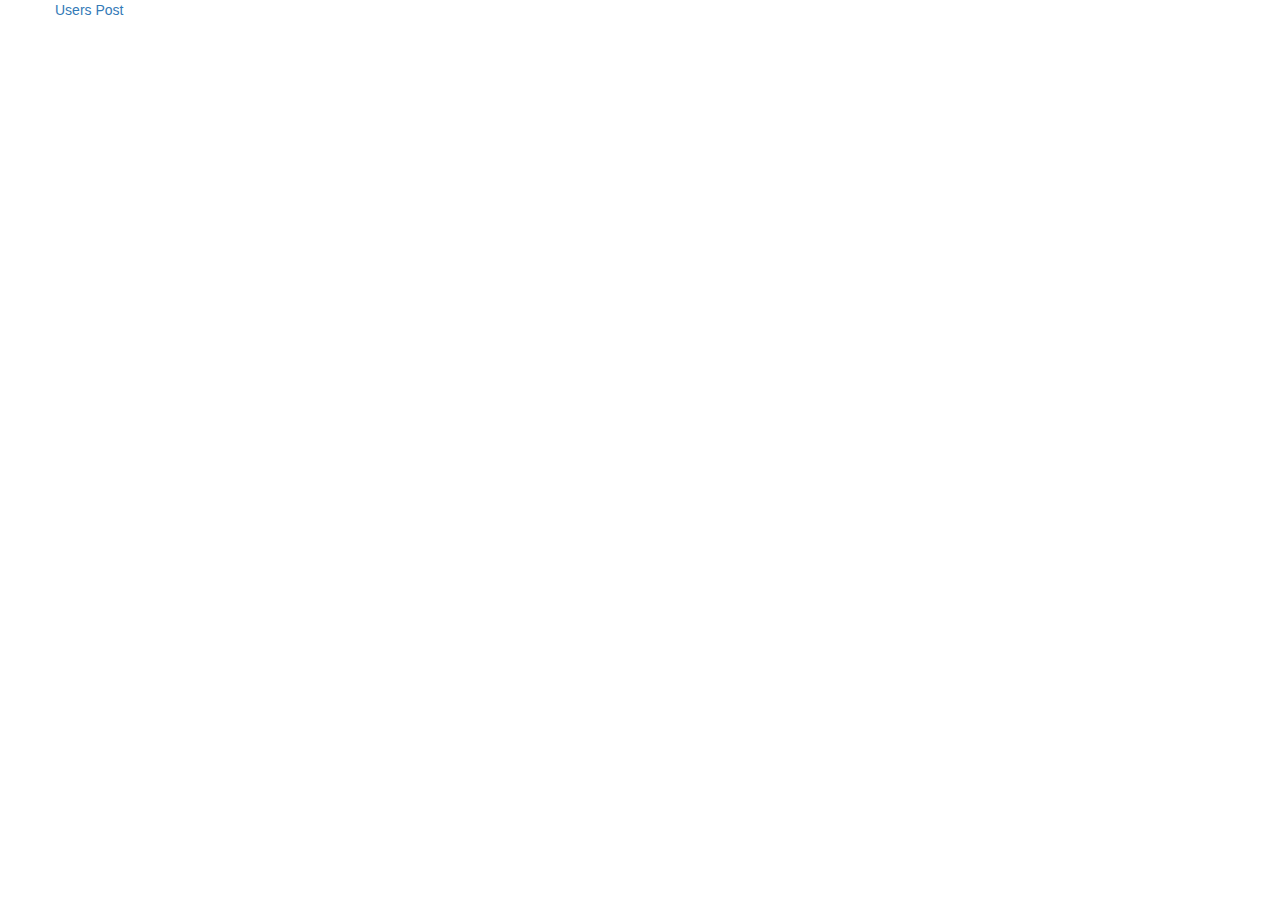
==== src/index.html @ 45a694a7 "angular" ====
<!doctype html>
<html lang="en">
<head>
    <meta charset="utf-8">
    <title>MedicalFrontend</title>
    <base href="/">

    <meta name="viewport" content="width=device-width, initial-scale=1">
    <link rel="icon" type="image/x-icon" href="favicon.ico">
    <!-- Latest compiled and minified CSS -->
    <link rel="stylesheet" href="https://maxcdn.bootstrapcdn.com/bootstrap/3.3.7/css/bootstrap.min.css"
          integrity="sha384-BVYiiSIFeK1dGmJRAkycuHAHRg32OmUcww7on3RYdg4Va+PmSTsz/K68vbdEjh4u" crossorigin="anonymous">

</head>
<body>
<div class="container">
    <div class="row">
        <a href="/admin/users">Users</a>
        <a href="/admin/post">Post</a>

    </div>
</div>

<app-root></app-root>

</body>
</html>
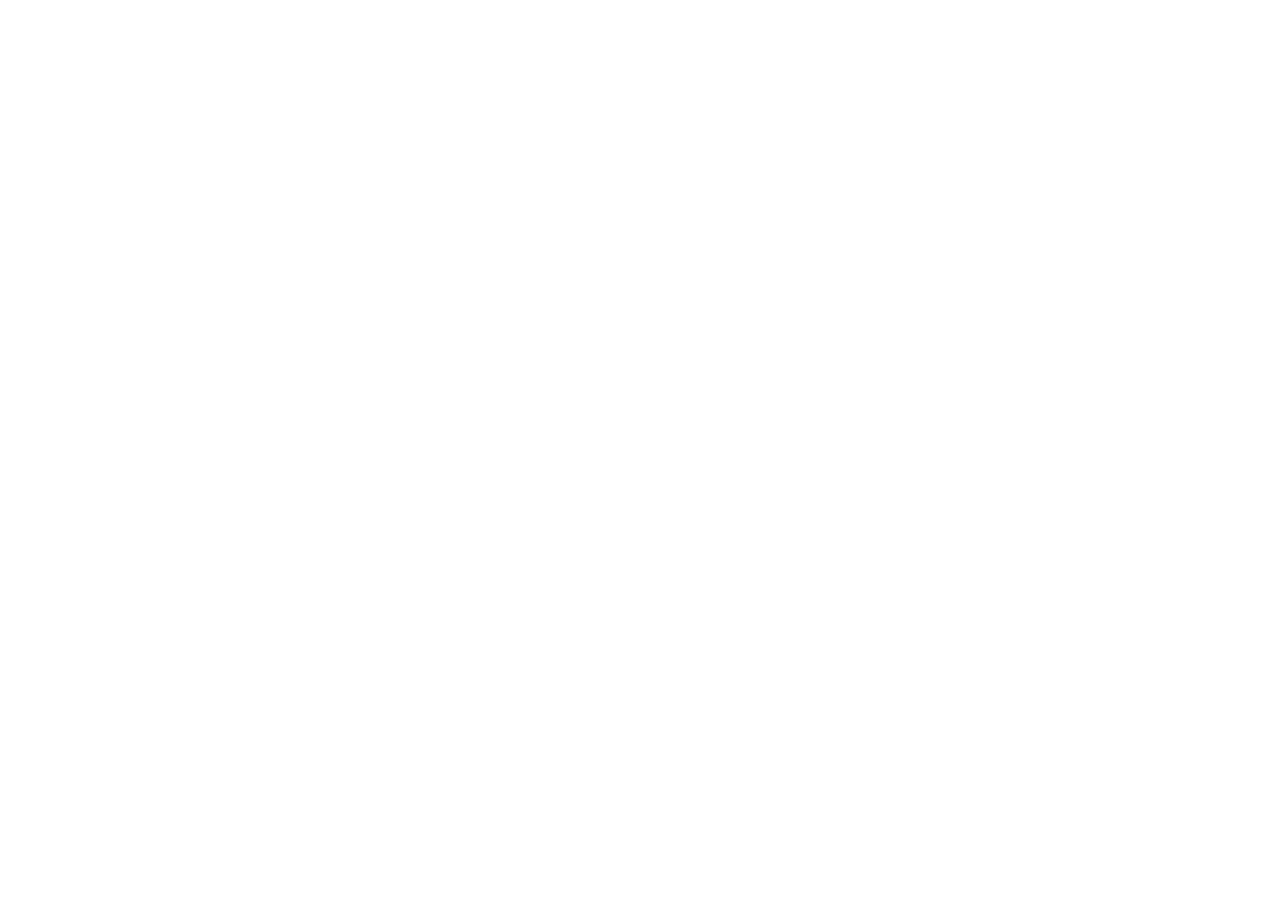
==== commit 53259ead: "user optimize structur" ====
--- a/src/index.html
+++ b/src/index.html
@@ -13,13 +13,7 @@
 
 </head>
 <body>
-<div class="container">
-    <div class="row">
-        <a href="/admin/users">Users</a>
-        <a href="/admin/post">Post</a>
 
-    </div>
-</div>
 
 <app-root></app-root>
 
